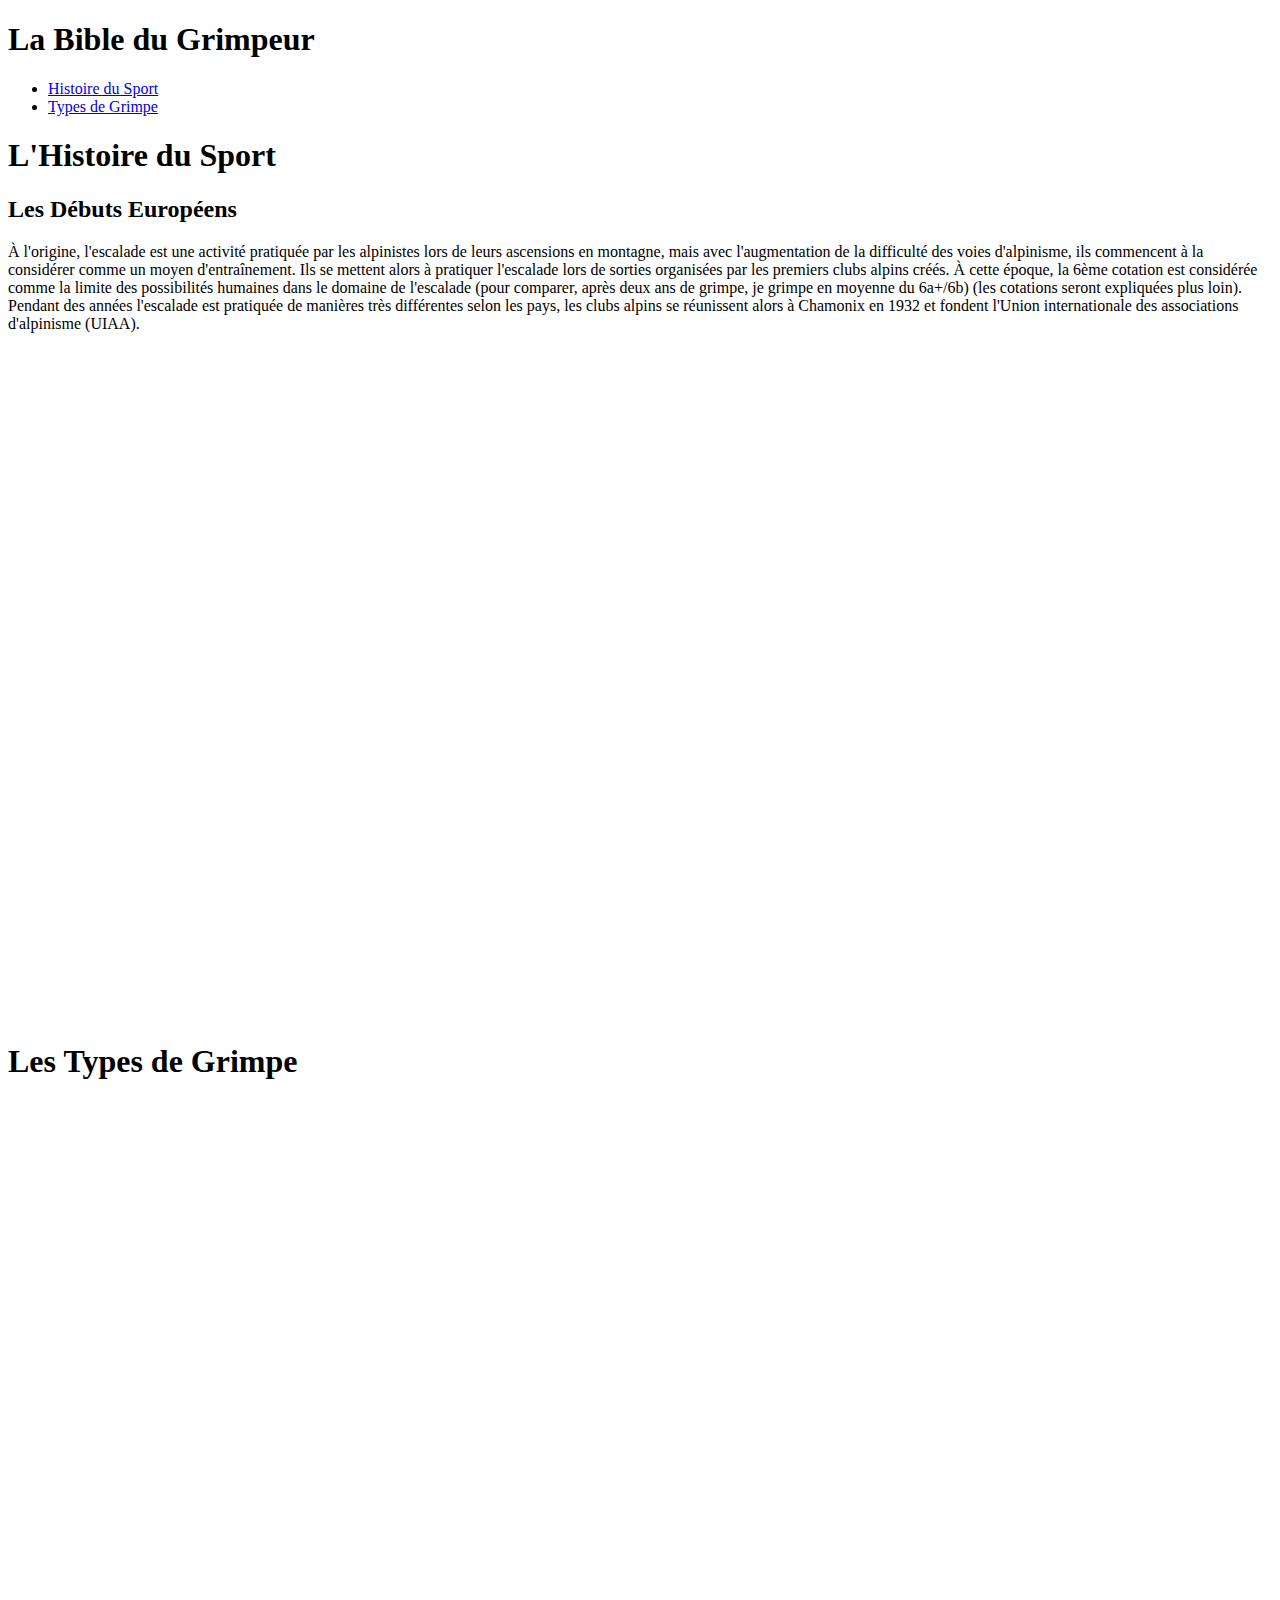
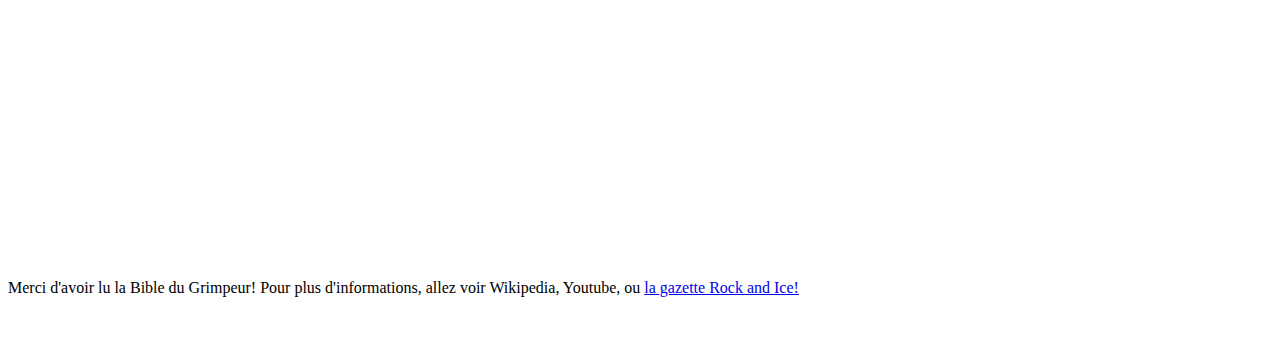
==== website.html @ 69853959 "Update website.html" ====
<!DOCTYPE html>
<html lang="en">
  <head>
    <meta charset="UTF-8" />
    <meta http-equiv="X-UA-Compatible" content="IE=edge" />
    <meta name="viewport" content="width=device-width, initial-scale=1.0" />
    <link rel="stylesheet" href="css/main.css" />
    <link href="https://unpkg.com/aos@2.3.1/dist/aos.css" rel="stylesheet" />

    <link
      href="https://fonts.googleapis.com/css2?family=Poppins&display=swap"
      rel="stylesheet"
    />
    <title>La Bible du Grimpeur</title>
  </head>
  <body>
    <!-- Navbar -->
    <nav class="navbar">
      <h1>La Bible du Grimpeur</h1>
      <ul>
        <li><a href="#histoire">Histoire du Sport</a></li>
        <li><a href="#types">Types de Grimpe</a></li>
      </ul>
    </nav>
    <!-- Histoire de l'escalade -->
    <div id="history">
      <h1 class="title" id="histoire">L'Histoire du Sport</h1>

      <div class="card">
        <div id="debut">
          <h2>Les Débuts Européens</h2>
          <div>
            <p>
              À l'origine, l'escalade est une activité pratiquée par les
              alpinistes lors de leurs ascensions en montagne, mais avec
              l'augmentation de la difficulté des voies d'alpinisme, ils
              commencent à la considérer comme un moyen d'entraînement. Ils se
              mettent alors à pratiquer l'escalade lors de sorties organisées
              par les premiers clubs alpins créés. À cette époque, la 6ème
              cotation est considérée comme la limite des possibilités humaines
              dans le domaine de l'escalade (pour comparer, après deux ans de
              grimpe, je grimpe en moyenne du 6a+/6b) (les cotations seront
              expliquées plus loin). Pendant des années l'escalade est pratiquée
              de manières très différentes selon les pays, les clubs alpins se
              réunissent alors à Chamonix en 1932 et fondent l'Union
              internationale des associations d'alpinisme (UIAA).
            </p>
          </div>
          <div class="images">
            <a href="https://www.bbc.com/news/uk-45932657" target="_blank"
              ><img src="photos/barbarine3.jpg" alt=""
            /></a>
            <a
              href="https://www.theguardian.com/lifeandstyle/2021/apr/02/pinnacle-club-rock-climbing-for-women-1921"
              target="_blank"
            >
              <img src="photos/1930.jpg" alt=""
            /></a>
          </div>
        </div>
      </div>
      <div class="card" data-aos="fade-up">
        <div id="america">
          <h2>L'engouement Américain</h2>
          <div>
            <p>
              Dès la fin des années 1950, l'escalade connaît un très fort
              engouement, notamment aux États-Unis, et de nombreuses salles
              d'escalade sont ouvertes. De plus, l'apparition de nouveau
              matériel, comme les pitons à expansion, permet de pratiquer
              l'escalade dans des endroits inaccessibles jusqu'ici. Les
              américains étant doués pour l'escalade, la première voie de
              septième cotation est ouverte par Ron Kauk, avec
              <span class="underline">Astroman</span> (7a).
            </p>
          </div>
          <div class="images">
            <a
              href="https://www.thebmc.co.uk/rediscovered-tv-film-of-climbing-history"
              target="_blank"
              ><img src="photos/americain.jpg" alt=""
            /></a>
            <a href="https://en.wikipedia.org/wiki/Royal_Robbins"
              ><img src="photos/60s.jpg" alt=""
            /></a>
          </div>
        </div>
      </div>

      <div class="card" data-aos="fade-up">
        <div id="democratisation">
          <h2>La démocratisation du sport</h2>
          <div>
            <p>
              En 1979, Toni Yaniro, un jeune grimpeur de 18 ans, ouvre le 8e
              degré en réalisant Grand Illusion (8a/5.13b). En 1982, Jean-Paul
              Janssen réalise
              <span class="underline">La vie au bout des doigts</span> un
              reportage aux bases de la démocratisation de ce sport. Grâce aussi
              par exemple à l'invention des plaquettes (petits systèmes
              d'ancrage) plus sécurisées que ses prédécesseurs,
              <span class="strong">l'escalade prend de l'ampleur</span>. Malgré
              tout l'escalade reste reservée aux hommes, malgré par exemple
              Catherine Destivelle qui réalise, en 1986, le premier 8a féminim.
              L'ascension de <span class="underline">Action directe</span> par
              Wolfgang Gülluch en 1991 remplit la une de nombreux journaux, et,
              elle aussi, aide à mettre en avant l'escalade.
            </p>
          </div>
          <div class="images">
            <a
              href="http://www.alpinist.com/doc/ALP18/end-of-beginning-boulder-segal-abbey-smith/3"
              target="_blank"
            >
              <img src="photos/yaniro.jpg" alt=""
            /></a>
            <a
              href="https://www.outside.fr/la-vie-au-bout-des-doigts-film-complet/"
              target="_blank"
              ><img src="photos/La-vie-au-bout-des-doigts-article.jpg" alt=""
            /></a>
          </div>
        </div>
      </div>

      <div class="card" data-aos="fade-up">
        <div id="women">
          <h2>L'escalade féminine et les débuts du bloc</h2>
          <div>
            <p>
              Dans les années 90, une nouvelle discipline se développe : le
              bloc. Elle consiste à grimper des murs d'à peu près 4m30, avec
              très peu de matériel, sans corde. Mais les années 90 marquent
              aussi <span class="strong">l'arrivée de la femme</span> dans la
              grimpe. Par exemple Isabella Patissier qui elle domine dans les
              compétitions Américaines. Mais c'est surtout grâce à Lynn Hill que
              l'escalade féminine prend de l'ampleur; elle réalise en 1993
              <span class="underline">The Nose</span> voie sur la paroi d'El
              Capitan, à Yosemite. Cette voie de 1000m n'avait auparavant jamais
              été réalisée.
            </p>
          </div>
          <div class="images">
            <a
              href="https://www.youtube.com/watch?v=yS63AdRSnl8"
              target="_blank"
              ><img src="photos/lynn.jpg" alt=""
            /></a>
            <a
              href="https://lynnhillclimbing.com/media/climbs-travels/the-nose/"
              target="_blank"
              ><img src="photos/90s.jpg" alt=""
            /></a>
          </div>
        </div>
      </div>
      <div id="now">
        <div class="card" data-aos="fade-up">
          <h2>La nouvelle génération</h2>

          <div>
            <p>
              Depuis 2000, de nouveaux talents ne cessent de se dévoiler, comme
              par exemple Adam Ondra, première personne à avoir atteint le
              neuvième degré à l'âge de 13 ans. Il grimpe par exemple
              <span class="underline">Silence</span> en 2017, la première 9c au
              monde. Il est considéré comme le meilleur grimpeur de tous les
              temps. L'escalade du XXIè siècle est marquée aussi par son
              changement dans le bloc. À l'origine, le bloc est une discipline
              dans laquelle les prises sont très petites et les voies ne
              contiennent pas de dynamismes. Vers 2010, cependant, le dynamisme
              s'introduit au bloc, avec des grosses prises, comme les slabs.
            </p>
          </div>
          <div class="images">
            <a href="https://youtu.be/ZRTNHDd0gL8" target="_blank">
              <img src="photos/ondra.jpg" alt=""
            /></a>
            <a
              href="https://www.ifsc-climbing.org/index.php/news/598-iwga-names-janja-garnbret-the-world-games-athlete-of-august-2021"
              target="_blank"
              ><img src="photos/garnbret.jpg" alt=""
            /></a>
          </div>
        </div>
      </div>
      <div class="line"></div>
    </div>

    <div id="type">
      <h1 class="title" id="types">Les Types de Grimpe</h1>
      <div class="card" data-aos="fade-up">
        <div id="lead">
          <h2>L'escalade en tête</h2>
          <div>
            <p>
              Quand on grimpe en tête, le premier grimpeur escalade la paroi en
              étant assuré du bas. À chaque point, il accroche une dégaine
              (objet en métal accroché au mur) et y fait passer sa corde (on
              appelle cette manipulation le mousquetonnage ou clippage). Quand
              il tombe, le grimpeur tombe d'au moins la corde qu'il y a entre la
              dernière dégaine, car cette corde n'étant pas tendue par une
              dégaine, elle est molle et donc laisse place à la chute. De plus,
              la chute continue si l'assureur ne tire pas la corde pour la
              tendre, et le poids du grimpeur accélère, et donc souvent agrandit
              la chute. L'escalade en tête est la discipline à haut niveau la
              plus pratiquée, étant la première créée.
            </p>
          </div>
          <div class="images">
            <img src="photos/tete.jpg" alt="" />
          </div>
        </div>
      </div>
      <div class="card" data-aos="fade-up">
        <div class="bouldering">
          <h2>Le Bloc</h2>
          <div>
            <p>
              L'escalade en bloc est sûrement la pratique d'escalade la plus
              simple faire. Le bloc est une discipline d'escalade qui se
              pratique en extérieur aussi bien qu'en intérieur, sur pierre aussi
              bien que sur des murs artificiels. Il y a divers noms donnés à des
              voies de bloc : problème, voie ou tout simplement bloc. Un bloc
              atteint une hauteur maximale de 4m30, et les grimpeurs ne sont pas
              sécurisés; mais il ne faut pas s'inquiéter, la discipline est très
              peu dngeureuse, à part en extérieur, où il faut ramener ses
              propres matelas/coussins pour parer les chutes. En salle, les murs
              sont entourés de matelas très épais, de manière à ce que le
              grimpeur puisse tomber en toute sécurité. Le but du bloc, est,
              bien sûr, d'atteindre la dernière prise. Mais il y a des
              spécificités. La dernière prise doit être tenue pendant
              <span class="strong">trois secondes</span> avant validation
              complète du bloc. De plus, il y a des prises marquées par des
              étiquettes, au début des voies, qui marquent le début que vous
              devez emprunter. Il peut être par exemple obligatoire d'utiliser
              deux prises avec ses mains pour commencer, ou une prise pour les
              deux mains, et pareil pour les pieds; mêmes si, en général, le
              choix est laissé pour les pieds. Bien sûr, vous devez avoir vos
              mains/pieds sur les prises, et votre corps ne doit pas toucher le
              sol pour que vous puissez officiellement commencer le bloc. La
              voie est aussi souvent représentée avec un code couleur, qui
              signifie quelles prises vous avez le droit d'utiliser et
              possibilement la difficulté de la voie.
            </p>
          </div>
          <div class="images">
            <img src="photos/bloc.jpg" alt="" />
            <img src="photos/depart.jpg" alt="" />
          </div>
        </div>
      </div>
      <div class="card" data-aos="fade-up">
        <div class="speed">
          <h2>La Vitesse</h2>
          <div>
            <p>
              L'escalade de vitesse se fait en duel, avec deux grimpeurs (nommés
              « speed climber »), qui se retrouvent côte à côte pour accéder au
              sommet, et ce le plus vite possible. Les murs mesurent soit 10 ou
              15m, avec une faible inclinaison de 5° et une largeur de voie de
              3m par couloir. Les deux couloirs sont absolument identiques. Sur
              les voies, toutes les prises sont les mêmes, en terme de forme et
              d'emplacement sur les deux couloirs, avec une direction
              différente, évidemment. Sur les voies de 10m, il y a 12 prises de
              main et 8 prises de pieds, et 20 prises de main et 11 prises de
              pied pour celles de 15m. Les grimpeurs sont assurés méchaniquement
              par le haut, et ils doivent appuyer sur un bouton tout en haut de
              leur couloir pour arrêter le chronomètre et valider la voie. Celui
              avec le temps le plus cours gagne.
              <a href="https://youtu.be/8Kvq69lvvwU" target="_blank"
                >Lien à la vidéo du record du monde de vitesse par Reza
                Alipourshenazandifar en 2017 avec 5,48s sur un mur de 15m</a
              >.
            </p>
            <div class="images">
              <img src="photos/vitesse.jpg" alt="" />
            </div>
          </div>
        </div>
      </div>
      <div class="card" data-aos="fade-up">
        <div class="free-solo">
          <h2>Le Free Solo</h2>
          <div>
            <p>
              Contrairement au bloc, le Free Solo, ou
              <span class="italic">Escalade en solo intégral</span> n'est pas
              simple à pratiquer. Par contre, le principe n'est pas des plus
              compliqués à comprendre. Le Free Solo est un style d'escalade qui
              se pratique seul, sans système d'assurage; le grimpeur se fie
              seulement à sa capacité de ne pas tomber. Contrairement au bloc,
              le Free Solo est pratiqué seulement par les meilleurs, car il est
              très dangeureux, sachant qu'une chute implique soit une blessure
              grave ou la mort.
              <a href="https://youtu.be/3-wjmIFlnNo" target="_blank"
                >Voici un lien vers le documentaire sur l'ascension
                spectaculèrement vertigineuse d'El Capitan, voie de 900m en 7c+
                à Yosemite, par Alex Honnold, en Free Solo.</a
              >
            </p>
          </div>
          <div class="images">
            <img src="photos/el cap.jpg" alt="" />
          </div>
        </div>
      </div>
      <footer>
        <p>
          Merci d'avoir lu la Bible du Grimpeur! Pour plus d'informations, allez
          voir Wikipedia, Youtube, ou
          <a href="https://www.rockandice.com/" target="_blank"
            >la gazette Rock and Ice!</a
          >
        </p>
      </footer>
    </div>

    <script src="https://unpkg.com/aos@2.3.1/dist/aos.js"></script>
    <script src="https://cdn.jsdelivr.net/gh/cferdinandi/smooth-scroll@15.0.0/dist/smooth-scroll.polyfills.min.js"></script>
    <script src="script.js"></script>
  </body>
</html>
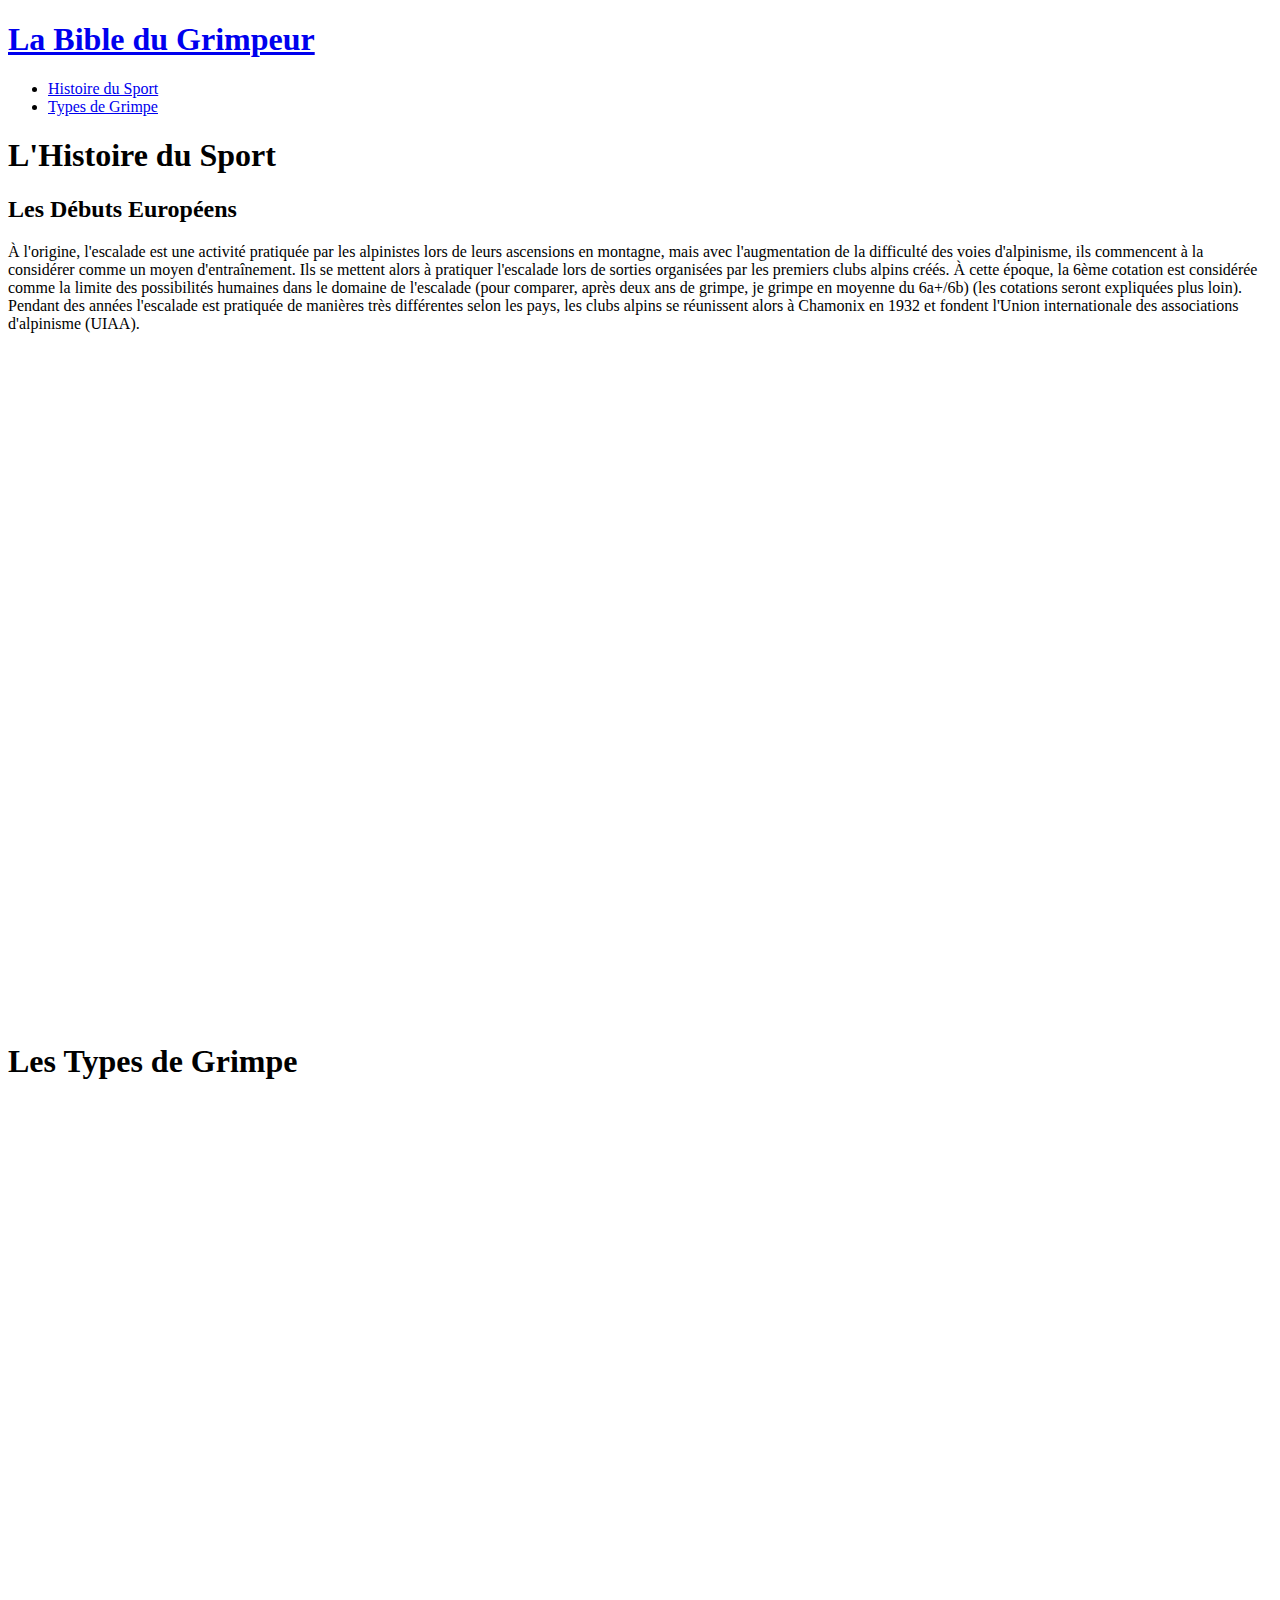
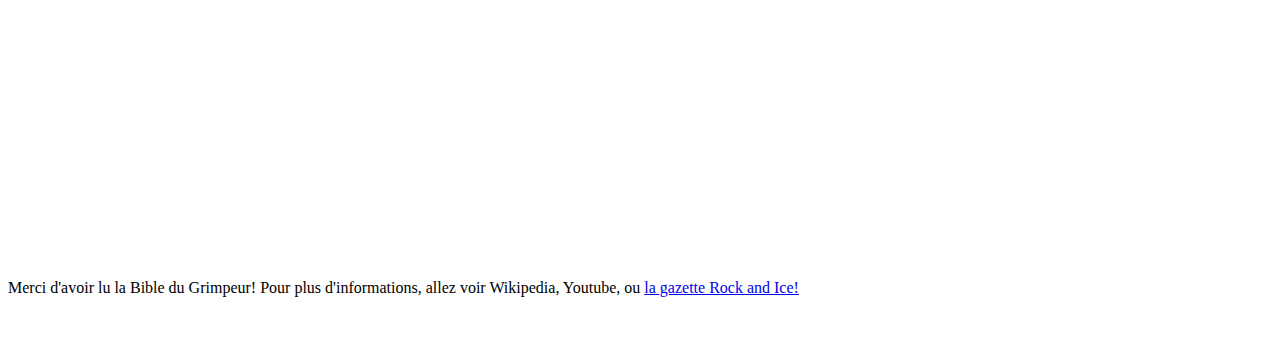
==== commit 4938ad6a: "Update website.html" ====
--- a/website.html
+++ b/website.html
@@ -4,7 +4,7 @@
     <meta charset="UTF-8" />
     <meta http-equiv="X-UA-Compatible" content="IE=edge" />
     <meta name="viewport" content="width=device-width, initial-scale=1.0" />
-    <link rel="stylesheet" href="css/main.css" />
+    <link rel="stylesheet" href="/labibledugrimpeur/css/main.css" />
     <link href="https://unpkg.com/aos@2.3.1/dist/aos.css" rel="stylesheet" />
 
     <link
@@ -16,7 +16,7 @@
   <body>
     <!-- Navbar -->
     <nav class="navbar">
-      <h1>La Bible du Grimpeur</h1>
+      <h1><a href="index.html">La Bible du Grimpeur</a></h1>
       <ul>
         <li><a href="#histoire">Histoire du Sport</a></li>
         <li><a href="#types">Types de Grimpe</a></li>
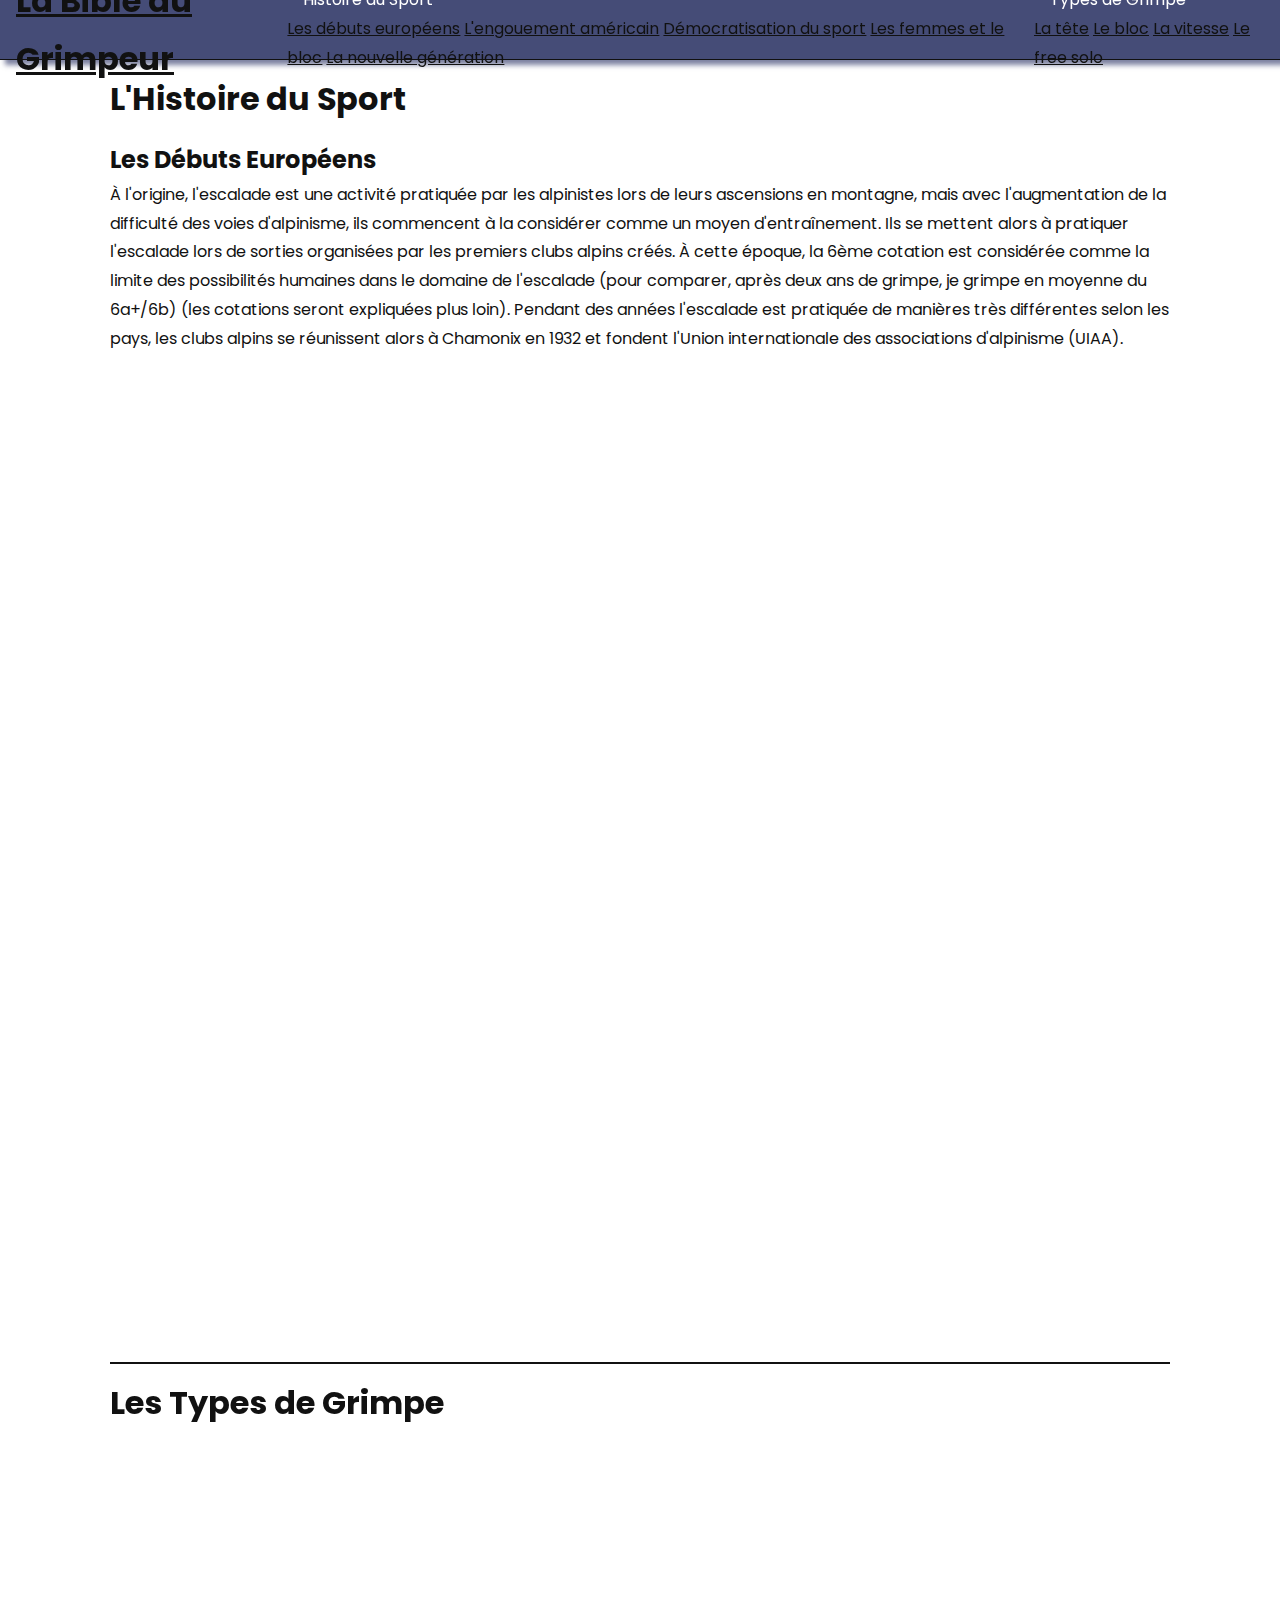
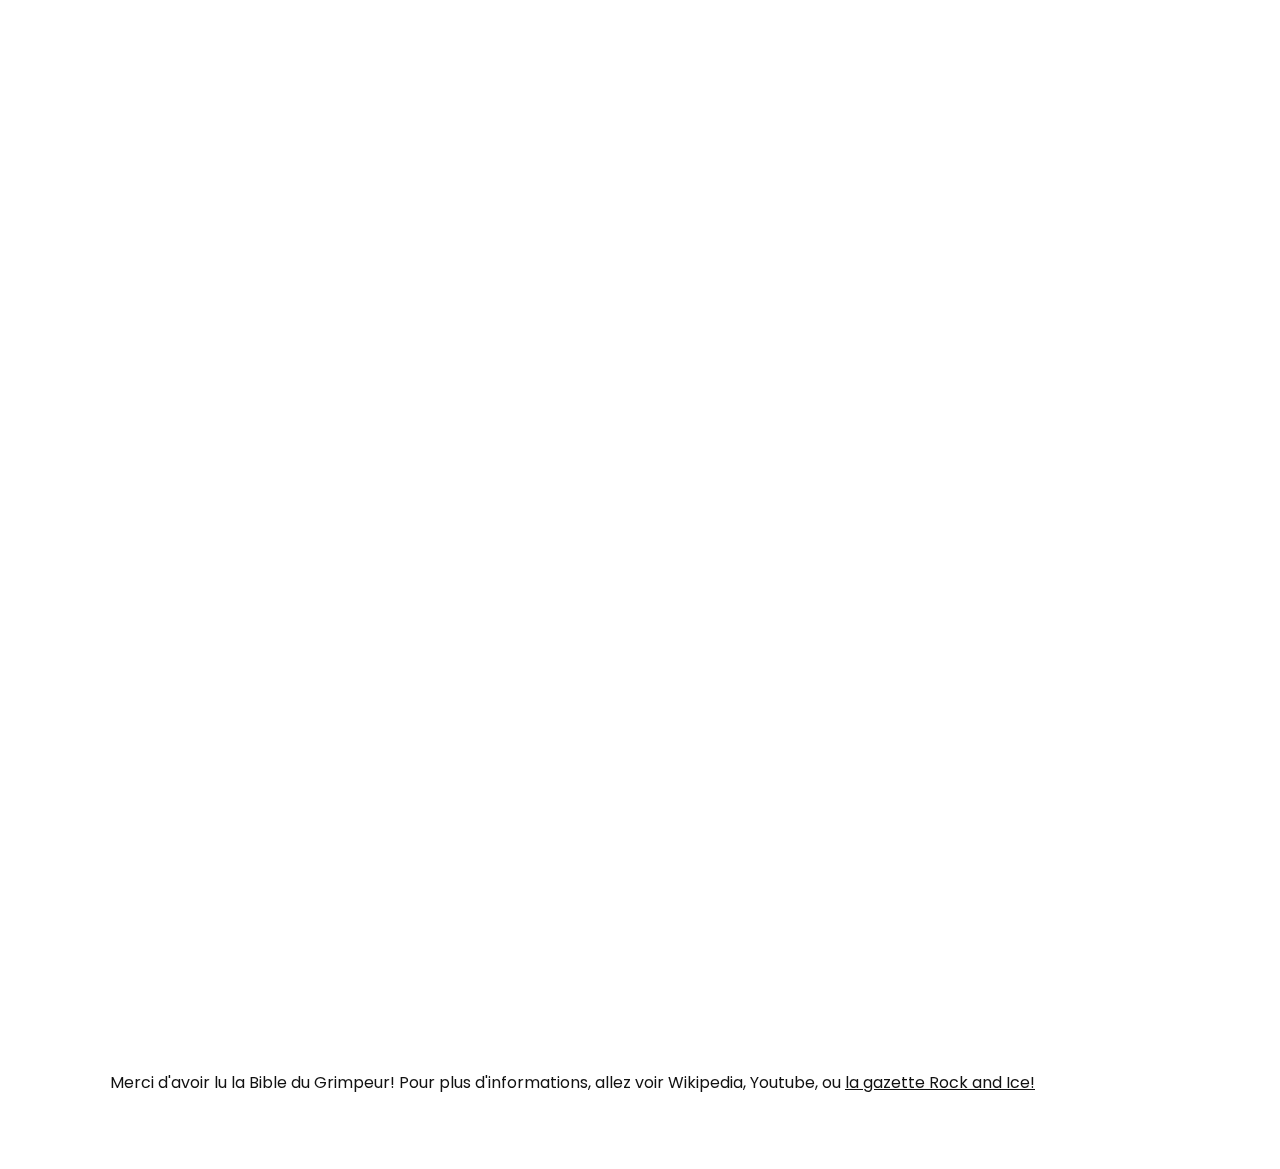
==== commit 105a01af: "Update website.html" ====
--- a/website.html
+++ b/website.html
@@ -4,7 +4,7 @@
     <meta charset="UTF-8" />
     <meta http-equiv="X-UA-Compatible" content="IE=edge" />
     <meta name="viewport" content="width=device-width, initial-scale=1.0" />
-    <link rel="stylesheet" href="/labibledugrimpeur/css/main.css" />
+    <link rel="stylesheet" href="\css/main.css" />
     <link href="https://unpkg.com/aos@2.3.1/dist/aos.css" rel="stylesheet" />
 
     <link
@@ -16,10 +16,27 @@
   <body>
     <!-- Navbar -->
     <nav class="navbar">
-      <h1><a href="index.html">La Bible du Grimpeur</a></h1>
+      <h1><a href="index.html"> La Bible du Grimpeur</a></h1>
       <ul>
-        <li><a href="#histoire">Histoire du Sport</a></li>
-        <li><a href="#types">Types de Grimpe</a></li>
+        <div class="dropdown">
+          <li class="dropbtn"><a href="#histoire">Histoire du Sport</a></li>
+          <div class="dropdown-content">
+            <a href="#debut">Les débuts européens</a>
+            <a href="#america">L'engouement américain</a>
+            <a href="#democratisation">Démocratisation du sport</a>
+            <a href="#women">Les femmes et le bloc</a>
+            <a href="#now">La nouvelle génération</a>
+          </div>
+        </div>
+        <div class="dropdown">
+          <li class="dropbtn"><a href="#types">Types de Grimpe</a></li>
+          <div class="dropdown-content">
+            <a href="#lead">La tête</a>
+            <a href="#bouldering">Le bloc</a>
+            <a href="#speed">La vitesse</a>
+            <a href="#free-solo">Le free solo</a>
+          </div>
+        </div>
       </ul>
     </nav>
     <!-- Histoire de l'escalade -->
@@ -213,7 +230,7 @@
         </div>
       </div>
       <div class="card" data-aos="fade-up">
-        <div class="bouldering">
+        <div id="bouldering">
           <h2>Le Bloc</h2>
           <div>
             <p>
@@ -251,7 +268,7 @@
         </div>
       </div>
       <div class="card" data-aos="fade-up">
-        <div class="speed">
+        <div id="speed">
           <h2>La Vitesse</h2>
           <div>
             <p>
@@ -280,7 +297,7 @@
         </div>
       </div>
       <div class="card" data-aos="fade-up">
-        <div class="free-solo">
+        <div id="free-solo">
           <h2>Le Free Solo</h2>
           <div>
             <p>
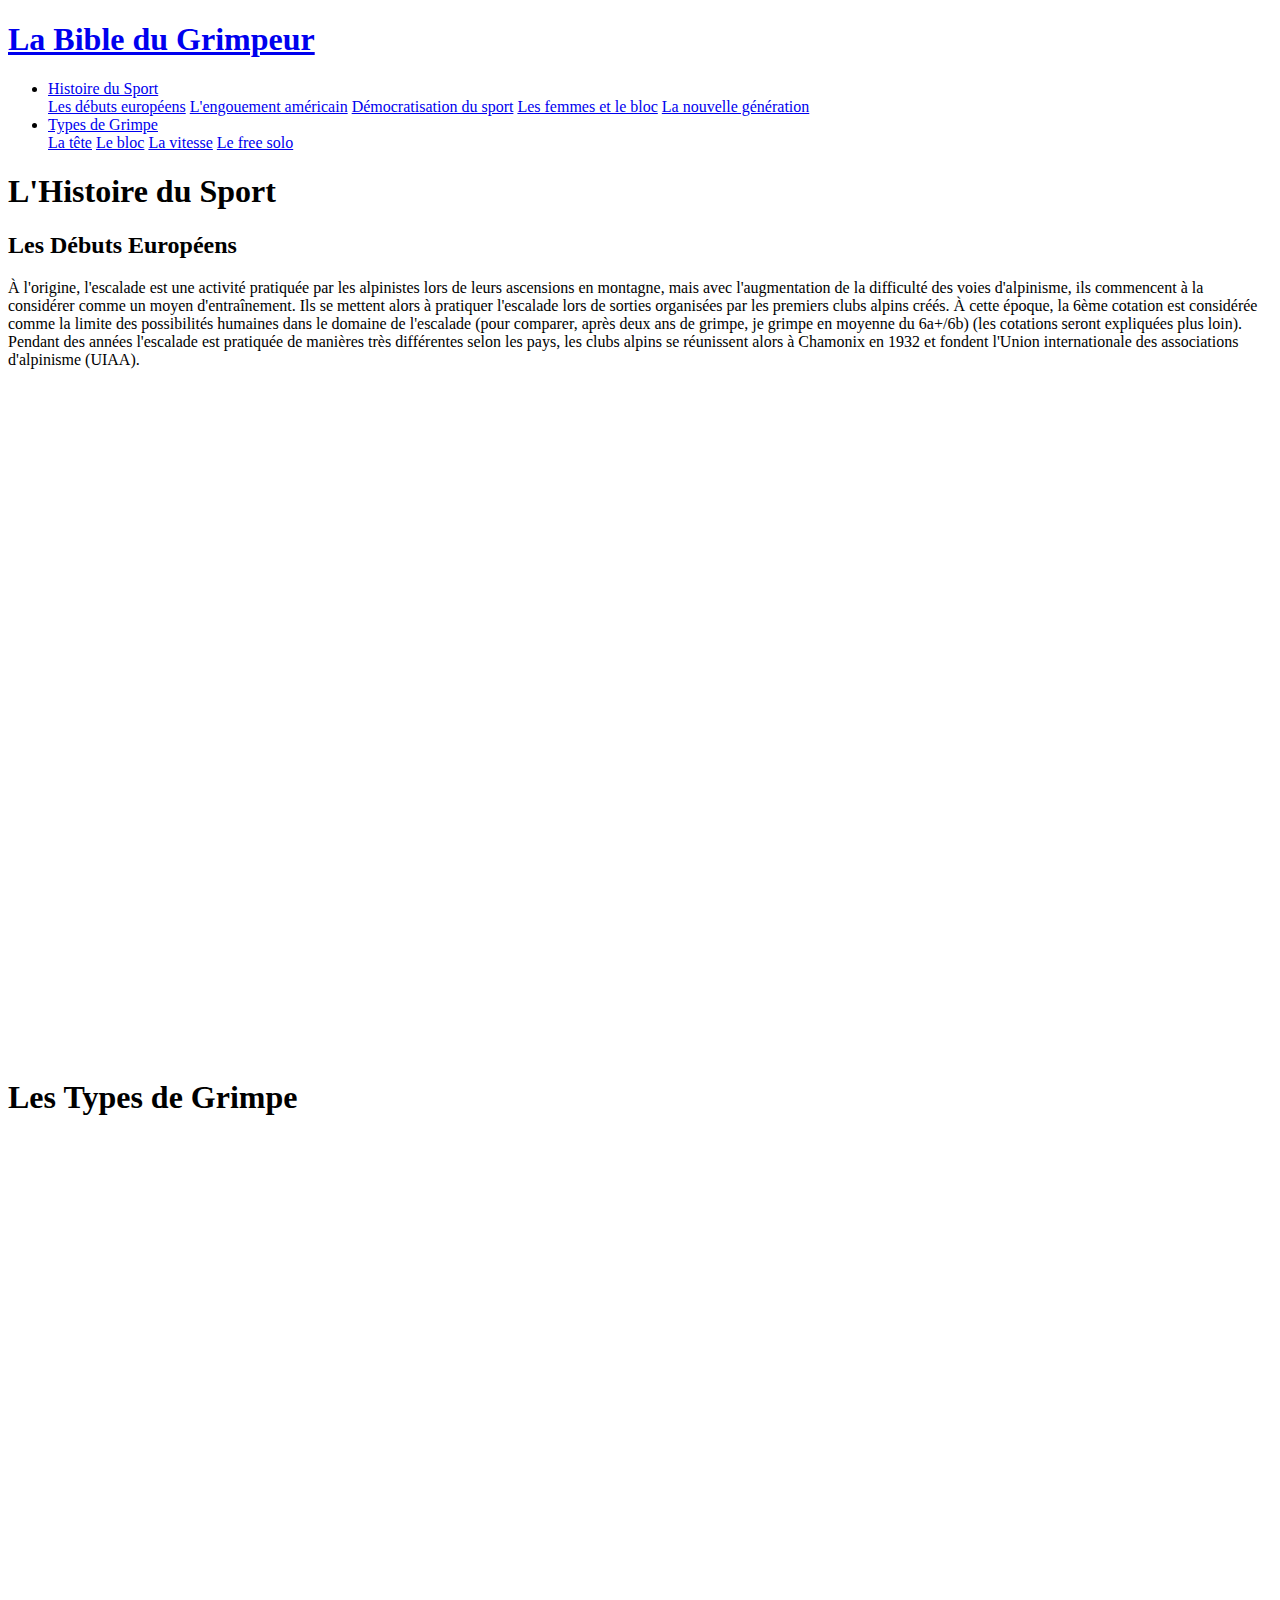
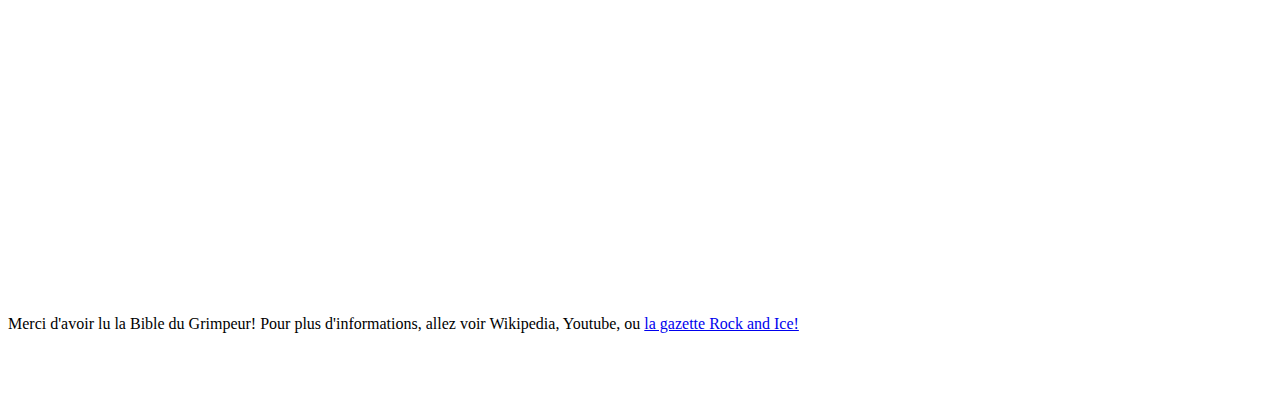
==== commit 6b198acc: "Update website.html" ====
--- a/website.html
+++ b/website.html
@@ -4,7 +4,7 @@
     <meta charset="UTF-8" />
     <meta http-equiv="X-UA-Compatible" content="IE=edge" />
     <meta name="viewport" content="width=device-width, initial-scale=1.0" />
-    <link rel="stylesheet" href="\css/main.css" />
+    <link rel="stylesheet" href="/labibledugrimpeur/css/main.css" />
     <link href="https://unpkg.com/aos@2.3.1/dist/aos.css" rel="stylesheet" />
 
     <link
